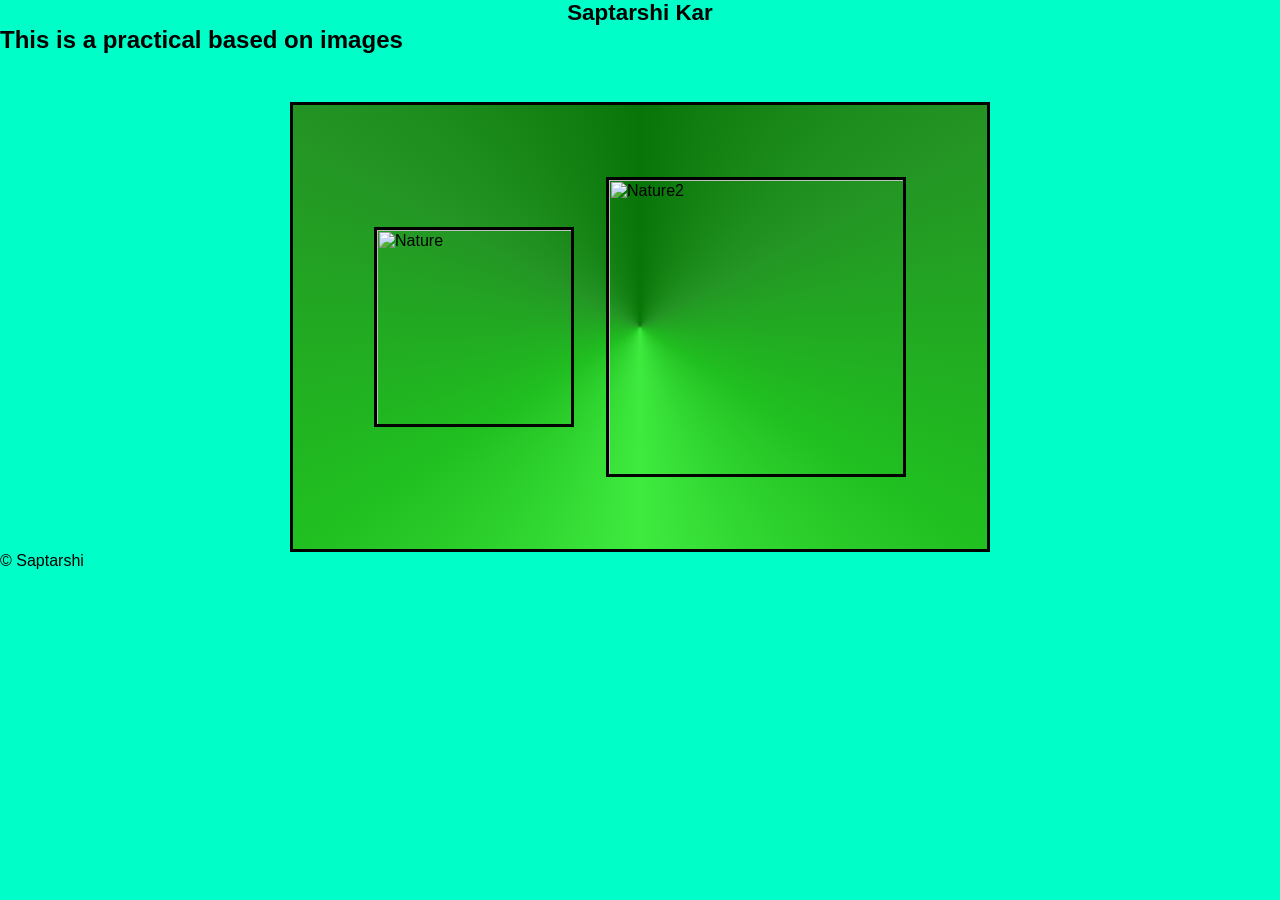
==== index.html @ 7b7a3fff "Fix HTML structure and stylesheet link Updated the stylesheet link path and ensured HTML structure i" ====
<html>
        <head>
            <title>Images</title>
            <link rel="stylesheet" href="practical15(b).css">
        </head>
        <body>
            <!-- Header section -->
             <div class="header">
                <center><h3>Saptarshi Kar</h3></center>
                <h2>This is a practical based on images</h2>
             </div>

             <!-- Content section -->
              <div class="content">
                <div class="imgArea">
                  <img id="img1" src="../assets/images/goutham-krishna-h5wvMCdOV3w-unsplash.jpg" alt="Nature">
                  <img id="img2" src="../assets/images/robert-lukeman-_RBcxo9AU-U-unsplash.jpg" alt="Nature2">
                </div>
              </div>

              <!-- Footer section -->
               <div class="footer">&copy; Saptarshi</div>
        </body>
</html>
---- practical15(b).css ----
*{
    padding: 0;
    margin: 0;
    box-sizing: border-box;
}

body{
    font-family: 'Segoe UI', Tahoma, Geneva, Verdana, sans-serif;
    background-color: rgb(0, 255, 200);
}

.header h3{
    font-size: 1.4rem;
}

.content{
    display: flex;
    justify-content: center;
}

.imgArea{
    display: flex;
    justify-content: center;
    align-items: center;
    gap: 2rem;
    margin-top: 3rem;
    background: conic-gradient(rgb(8, 117, 8), rgb(36, 149, 36),rgb(32, 190, 32), rgb(63, 235, 63), rgb(32, 190, 32), rgb(36, 149, 36),rgb(8, 117, 8));
    border: 3px solid black;
    animation: rotate 5s infinte;
    width: 700px;
    height: 450px;
}

.content img{
    border: 3px solid black;
}

.content #img1{
    width: 200px;
}

.content #img2{
    width: 300px;
}
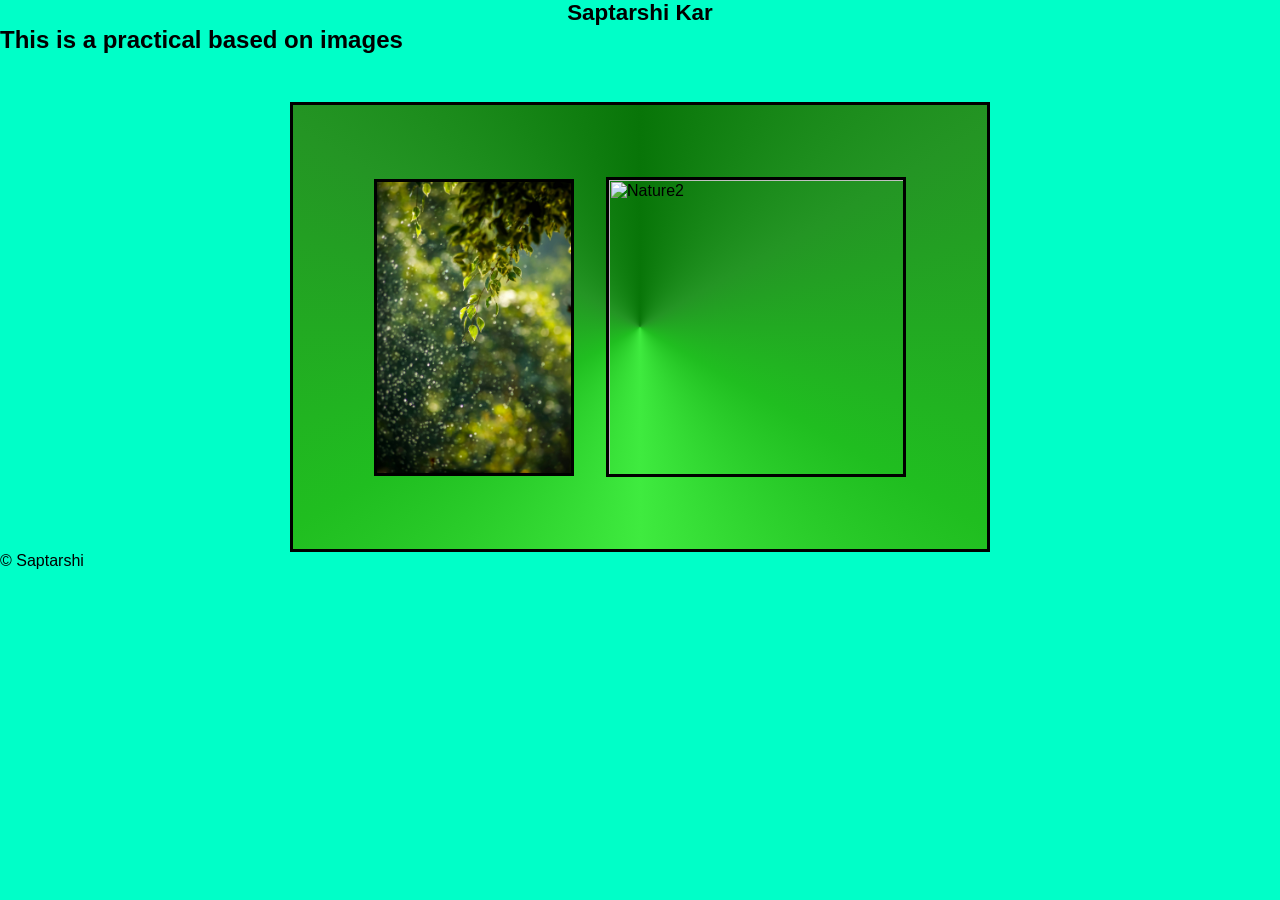
==== commit 2c17acd6: "Fix image source paths in index.html Updated image source paths to remove relative path." ====
--- a/index.html
+++ b/index.html
@@ -13,8 +13,8 @@
              <!-- Content section -->
               <div class="content">
                 <div class="imgArea">
-                  <img id="img1" src="../assets/images/goutham-krishna-h5wvMCdOV3w-unsplash.jpg" alt="Nature">
-                  <img id="img2" src="../assets/images/robert-lukeman-_RBcxo9AU-U-unsplash.jpg" alt="Nature2">
+                  <img id="img1" src="goutham-krishna-h5wvMCdOV3w-unsplash.jpg" alt="Nature">
+                  <img id="img2" src="robert-lukeman-_RBcxo9AU-U-unsplash.jpg" alt="Nature2">
                 </div>
               </div>
 
